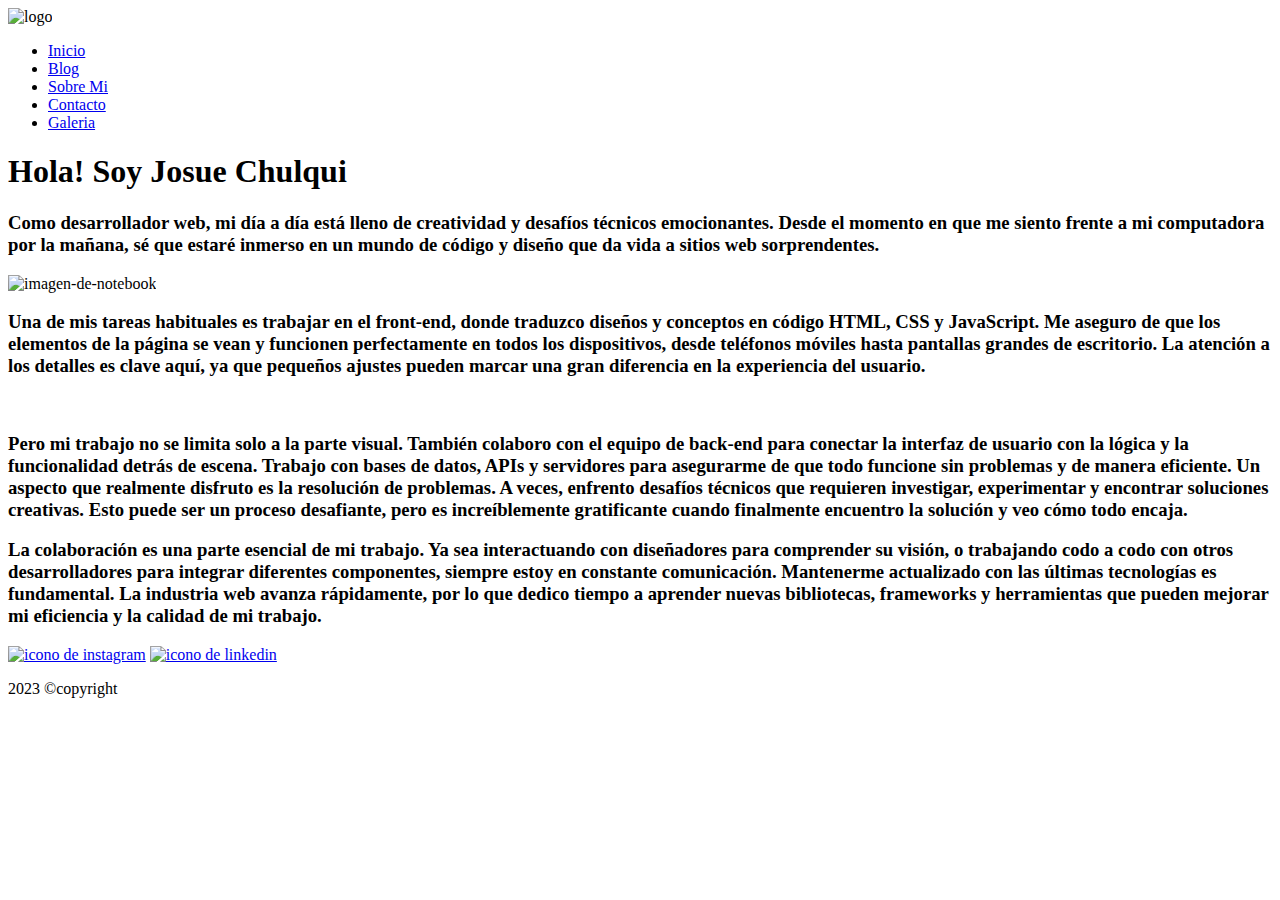
==== index.html @ 62f9c749 "hicimos arreglo en el ceo de las secciones" ====
<!DOCTYPE html>
<html lang="es">
 <head>
    <meta charset="UTF-8">
    <meta name="viewport" content="width=device-width, initial-scale=1.0">
    <meta name="keywords" content=" portafolio,programador,estudiante">
    <meta name="description" content="en esta pagina vas a encontrar datos de mi persona y tecnologias"
    <link rel="stylesheet" href="css/style.css">
    <title>PORFOLIO</title>
 </head>
   <body>
     <header class="header">
      <!--Logo-->
          <div class="logo">
            <img src="./Recursos/logo/logo.png" alt="logo">
         </div>
         <!--Menu de navegación-->
         <nav class="navbar">
            <!--Lista no ordenada-->
            <ul>
                <li><a href="./index.html">Inicio</a></li>
                <li><a href="./Secciones/Blog.html">Blog</a></li>
                <li><a href="./Secciones/SobreMi.html">Sobre Mi</a></li>
                <li><a href="./Secciones/Contacto.html">Contacto</a></li>
                <li><a href="./Secciones/galeria.html">Galeria</a></li>
            </ul>
         </nav>
     </header>


     <!--contenido principal-->


     <h1>Hola! Soy Josue Chulqui</h1>

     <main class="grilla">

      <div class="grid">
        <h3>Como desarrollador web, mi día a día está lleno de creatividad y desafíos técnicos emocionantes. Desde el momento en que me siento frente a mi computadora por la mañana, sé que estaré inmerso en un mundo de código y diseño que da vida a sitios web sorprendentes.
        </h3>
      </div>

      <div class="grid">
         <img src="./Recursos/img/imgdeprogramador.jpg" alt="imagen-de-notebook">
        </div>

      <div class="grid">
         <h3>
         Una de mis tareas habituales es trabajar en el front-end, donde traduzco diseños y conceptos en código HTML, CSS y JavaScript. Me aseguro de que los elementos de la página se vean y funcionen perfectamente en todos los dispositivos, desde teléfonos móviles hasta pantallas grandes de escritorio. La atención a los detalles es clave aquí, ya que pequeños ajustes pueden marcar una gran diferencia en la experiencia del usuario.
         </h3>
      </div>
         
      <div class="grid">
         <img src="./Recursos/img/imgdenootebok.jpg" alt="">
      </div>

      <div class="grid">
         <h3>
         Pero mi trabajo no se limita solo a la parte visual. También colaboro con el equipo de back-end para conectar la interfaz de usuario con la lógica y la funcionalidad detrás de escena. Trabajo con bases de datos, APIs y servidores para asegurarme de que todo funcione sin problemas y de manera eficiente.
         
         Un aspecto que realmente disfruto es la resolución de problemas. A veces, enfrento desafíos técnicos que requieren investigar, experimentar y encontrar soluciones creativas. Esto puede ser un proceso desafiante, pero es increíblemente gratificante cuando finalmente encuentro la solución y veo cómo todo encaja.
         </h3>
      </div>
         
      <div class="grid">
         <h3>
         La colaboración es una parte esencial de mi trabajo. Ya sea interactuando con diseñadores para comprender su visión, o trabajando codo a codo con otros desarrolladores para integrar diferentes componentes, siempre estoy en constante comunicación.
         
         Mantenerme actualizado con las últimas tecnologías es fundamental. La industria web avanza rápidamente, por lo que dedico tiempo a aprender nuevas bibliotecas, frameworks y herramientas que pueden mejorar mi eficiencia y la calidad de mi trabajo.
         
         </h3>
      </div>
 
    </main>


       <!--footer-->

     <footer>
      <div class="pie">

      <a href="https://www.instagram.com/josu253/"><img src="./Recursos/iconos/instagram.ico.ico" alt="icono de instagram"></a>

      <a href="https://www.linkedin.com/in/josue-chulqui-885b831ab/"><img src="./Recursos/iconos/linkedin.ico.ico" alt="icono de linkedin"></a>
      <p>2023 ©copyright</p>
   </div>
   </footer>
   </body>
</html>
---- css/style.css ----
@import url("https://fonts.googleapis.com/css2?family=Oswald:wght@400;700&display=swap");
* {
  margin: 0;
  padding: 0;
  font-family: "Oswald", sans-serif;
}

body {
  background-color: rgba(112, 126, 126, 0.671);
}/*# sourceMappingURL=style.css.map */
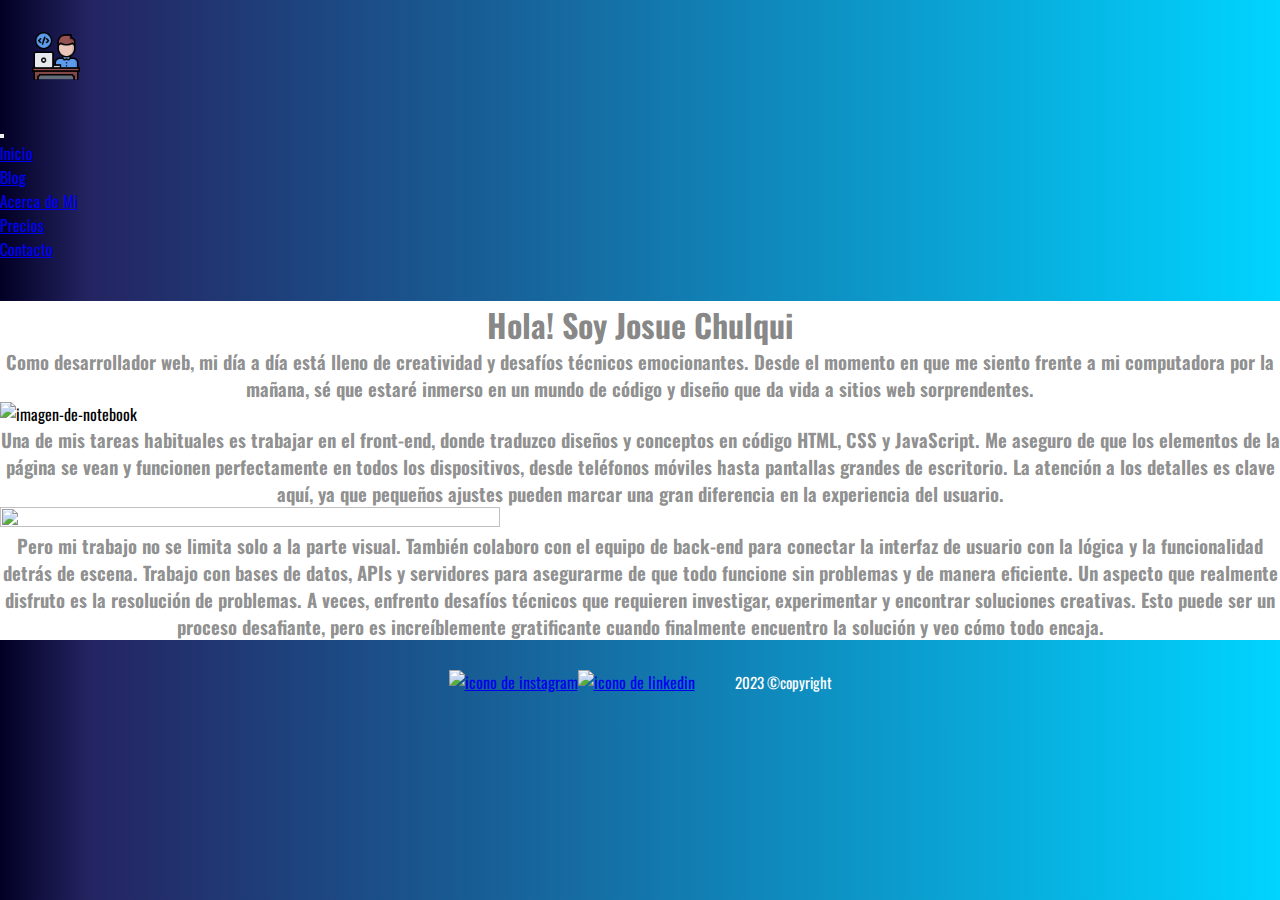
==== commit 06c24c7c: "cambios en todo el proyecto y arreglos" ====
--- a/index.html
+++ b/index.html
@@ -4,73 +4,78 @@
     <meta charset="UTF-8">
     <meta name="viewport" content="width=device-width, initial-scale=1.0">
     <meta name="keywords" content=" portafolio,programador,estudiante">
-    <meta name="description" content="en esta pagina vas a encontrar datos de mi persona y tecnologias"
+    <meta name="description" content="en esta pagina vas a encontrar datos de mi persona y tecnologias">
     <link rel="stylesheet" href="css/style.css">
+    <link href="https://cdn.jsdelivr.net/npm/bootstrap@5.3.1/dist/css/bootstrap.min.css" rel="stylesheet" integrity="sha384-4bw+/aepP/YC94hEpVNVgiZdgIC5+VKNBQNGCHeKRQN+PtmoHDEXuppvnDJzQIu9" crossorigin="anonymous">
     <title>PORFOLIO</title>
  </head>
    <body>
-     <header class="header">
-      <!--Logo-->
-          <div class="logo">
-            <img src="./Recursos/logo/logo.png" alt="logo">
-         </div>
+     <header>
+      
          <!--Menu de navegación-->
-         <nav class="navbar">
-            <!--Lista no ordenada-->
-            <ul>
-                <li><a href="./index.html">Inicio</a></li>
-                <li><a href="./Secciones/Blog.html">Blog</a></li>
-                <li><a href="./Secciones/SobreMi.html">Sobre Mi</a></li>
-                <li><a href="./Secciones/Contacto.html">Contacto</a></li>
-                <li><a href="./Secciones/galeria.html">Galeria</a></li>
-            </ul>
-         </nav>
+        
+         <nav class="navbar navbar-expand-lg bg-opacity-10">
+            <div class="container-fluid">
+                <div class="logo">
+                <a href="./index.html">
+                  <img src="./Recursos/logo/logo-dev.png" alt="logo">
+                </a>
+                </div>
+             
+              <button class="navbar-toggler" type="button" data-bs-toggle="collapse" data-bs-target="#navbarNav" aria-controls="navbarNav" aria-expanded="false" aria-label="Toggle navigation">
+                <span class="navbar-toggler-icon"></span>
+              </button>
+
+              <div class="collapse navbar-collapse" id="navbarNav">
+                <ul class="navbar-nav">
+                  <li class="nav-item">
+                    <a class="nav-link active text-light" aria-current="page" href="./index.html">Inicio</a>
+                  </li>
+                  <li class="nav-item">
+                    <a class="nav-link text-light" href="./Secciones/Blog.html">Blog</a>
+                  </li>
+                  <li class="nav-item">
+                    <a class="nav-link text-light" href="./Secciones/SobreMi.html">Acerca de Mi</a>
+                  </li>
+                  <li class="nav-item text-light">
+                     <a class="nav-link text-light" href="./Secciones/precios.html">Precios</a>
+                   </li>
+                   <li class="nav-item">
+                     <a class="nav-link text-light" href="./Secciones/Contacto.html">Contacto</a>
+                   </li>
+                </ul>
+              </div>
+            </div>
+          </nav>
      </header>
 
 
      <!--contenido principal-->
 
+     <main class="main-padre">
 
-     <h1>Hola! Soy Josue Chulqui</h1>
+      <h1>Hola! Soy Josue Chulqui</h1>
 
-     <main class="grilla">
-
-      <div class="grid">
+      <div class="main">
         <h3>Como desarrollador web, mi día a día está lleno de creatividad y desafíos técnicos emocionantes. Desde el momento en que me siento frente a mi computadora por la mañana, sé que estaré inmerso en un mundo de código y diseño que da vida a sitios web sorprendentes.
         </h3>
-      </div>
-
-      <div class="grid">
          <img src="./Recursos/img/imgdeprogramador.jpg" alt="imagen-de-notebook">
         </div>
 
-      <div class="grid">
+      <div class="main">
          <h3>
          Una de mis tareas habituales es trabajar en el front-end, donde traduzco diseños y conceptos en código HTML, CSS y JavaScript. Me aseguro de que los elementos de la página se vean y funcionen perfectamente en todos los dispositivos, desde teléfonos móviles hasta pantallas grandes de escritorio. La atención a los detalles es clave aquí, ya que pequeños ajustes pueden marcar una gran diferencia en la experiencia del usuario.
          </h3>
-      </div>
-         
-      <div class="grid">
          <img src="./Recursos/img/imgdenootebok.jpg" alt="">
       </div>
 
-      <div class="grid">
+      <div class="main">
          <h3>
          Pero mi trabajo no se limita solo a la parte visual. También colaboro con el equipo de back-end para conectar la interfaz de usuario con la lógica y la funcionalidad detrás de escena. Trabajo con bases de datos, APIs y servidores para asegurarme de que todo funcione sin problemas y de manera eficiente.
          
          Un aspecto que realmente disfruto es la resolución de problemas. A veces, enfrento desafíos técnicos que requieren investigar, experimentar y encontrar soluciones creativas. Esto puede ser un proceso desafiante, pero es increíblemente gratificante cuando finalmente encuentro la solución y veo cómo todo encaja.
          </h3>
-      </div>
-         
-      <div class="grid">
-         <h3>
-         La colaboración es una parte esencial de mi trabajo. Ya sea interactuando con diseñadores para comprender su visión, o trabajando codo a codo con otros desarrolladores para integrar diferentes componentes, siempre estoy en constante comunicación.
-         
-         Mantenerme actualizado con las últimas tecnologías es fundamental. La industria web avanza rápidamente, por lo que dedico tiempo a aprender nuevas bibliotecas, frameworks y herramientas que pueden mejorar mi eficiencia y la calidad de mi trabajo.
-         
-         </h3>
-      </div>
- 
+        </div>
     </main>
 
 
@@ -85,5 +90,6 @@
       <p>2023 ©copyright</p>
    </div>
    </footer>
+   <script src="https://cdn.jsdelivr.net/npm/bootstrap@5.3.1/dist/js/bootstrap.bundle.min.js" integrity="sha384-HwwvtgBNo3bZJJLYd8oVXjrBZt8cqVSpeBNS5n7C8IVInixGAoxmnlMuBnhbgrkm" crossorigin="anonymous"></script>
    </body>
 </html>--- a/css/style.css
+++ b/css/style.css
@@ -6,5 +6,138 @@
 }
 
 body {
-  background-color: rgba(112, 126, 126, 0.671);
+  background: rgb(2, 0, 36);
+  background: linear-gradient(90deg, rgb(2, 0, 36) 0%, rgb(36, 36, 98) 7%, rgb(0, 212, 255) 100%);
+}
+
+.logo {
+  padding-right: 10rem;
+  margin: 2rem;
+}
+
+.logo img {
+  width: 3rem;
+}
+
+.logo img:hover {
+  transform: rotate(-10deg);
+}
+
+/*main*/
+h1 {
+  text-align: center;
+  color: rgba(2, 2, 2, 0.493);
+  margin-top: 40px;
+}
+
+.blog-container {
+  display: flex;
+  flex-wrap: wrap;
+  max-width: 900px;
+}
+
+.main-padre {
+  background-color: rgb(255, 255, 255);
+}
+
+.main img {
+  width: 100%;
+  height: 100%;
+  max-width: 500px;
+  object-fit: cover;
+}
+
+h3 {
+  text-align: center;
+  color: rgba(21, 22, 22, 0.493);
+}
+
+.main p {
+  text-align: center;
+  color: rgb(2, 8, 15);
+  font-size: 20px;
+  padding: 20px;
+}
+
+#galeria img {
+  width: 100%;
+  height: 100%;
+}
+
+#galeria col-lg-4:hover {
+  transform: scale(1);
+}
+
+/*footer*/
+.pie {
+  align-items: center;
+  background: rgb(2, 0, 36);
+  background: linear-gradient(90deg, rgb(2, 0, 36) 0%, rgb(36, 36, 98) 7%, rgb(0, 212, 255) 100%);
+  display: flex;
+  justify-content: center;
+  padding: 30px;
+  transition: all;
+}
+
+.pie p {
+  margin-left: 40px;
+  font-size: 15px;
+  color: rgb(255, 255, 255);
+}
+
+.pie img {
+  width: 60px;
+  height: 100%;
+  object-fit: cover;
+}
+
+.pie img:hover {
+  transform: rotate(-10deg);
+}
+
+/*css de contacto*/
+.container-formulario formulario h1 {
+  text-align: center;
+}
+
+.container-formulario {
+  padding-left: 485px;
+}
+
+.formulario {
+  display: flex;
+  flex-direction: column;
+  width: 850px;
+  padding: 80px;
+  margin: 50px;
+}
+
+/* movile last = celulares a lo ultimo*/
+@media (max-width: 550px) {
+  * {
+    margin: 0;
+    padding: 0;
+  }
+  body {
+    background-color: rgb(255, 255, 255);
+  }
+  h1 {
+    text-align: center;
+  }
+  .grid {
+    width: 100%;
+    padding: 5px;
+  }
+  .grilla {
+    flex-direction: column;
+    width: 100%;
+  }
+  .formulario {
+    flex-direction: column;
+    width: 300px;
+    font-size: 20px;
+  }
+  .container-formulario {
+    padding: 0;
+  }
 }/*# sourceMappingURL=style.css.map */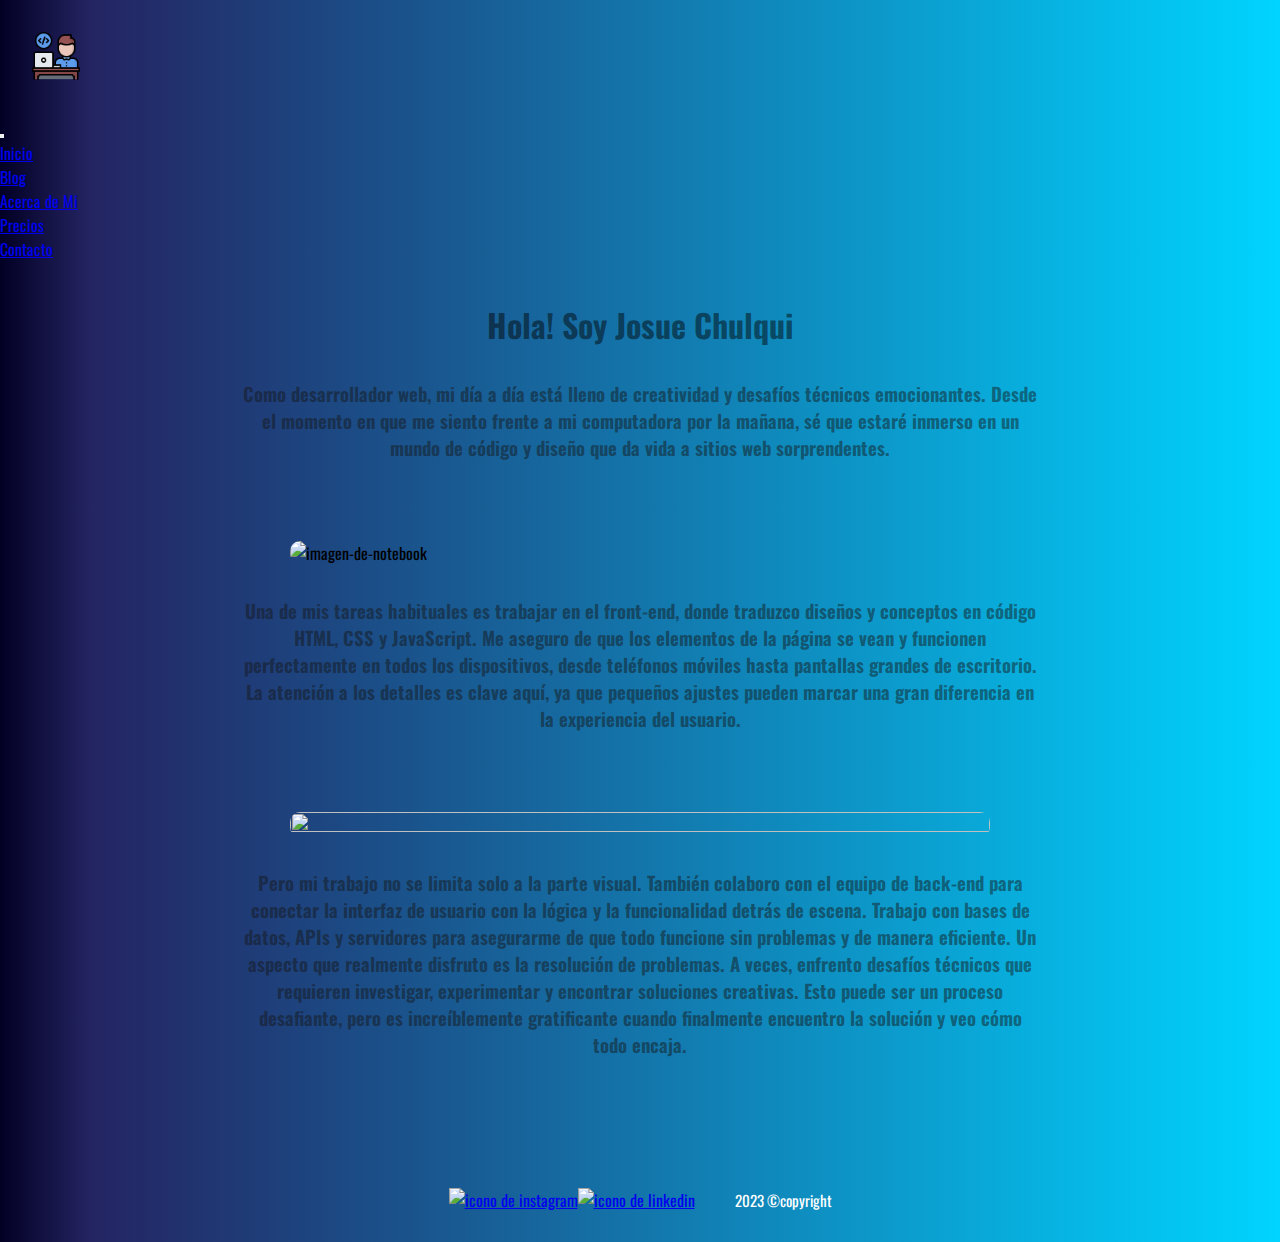
==== commit 08e079ac: "cambios en las media querys" ====
--- a/index.html
+++ b/index.html
@@ -10,7 +10,7 @@
     <title>PORFOLIO</title>
  </head>
    <body>
-     <header>
+     <header class="header">
       
          <!--Menu de navegación-->
         
--- a/css/style.css
+++ b/css/style.css
@@ -2,6 +2,7 @@
 * {
   margin: 0;
   padding: 0;
+  box-sizing: border-box;
   font-family: "Oswald", sans-serif;
 }
 
@@ -28,27 +29,53 @@
   text-align: center;
   color: rgba(2, 2, 2, 0.493);
   margin-top: 40px;
-}
-
-.blog-container {
+  font-weight: 900;
+  animation: tracking-in-contract 0.8s linear both;
+}
+
+@keyframes tracking-in-contract {
+  0% {
+    letter-spacing: 0.6em;
+    opacity: 0;
+  }
+  40% {
+    opacity: 0.6;
+  }
+  100% {
+    letter-spacing: normal;
+    opacity: 1;
+  }
+}
+.main-padre {
+  width: 100%;
+  height: 100hv;
+}
+
+.main {
   display: flex;
-  flex-wrap: wrap;
-  max-width: 900px;
-}
-
-.main-padre {
-  background-color: rgb(255, 255, 255);
+  flex-direction: column;
+  align-items: center;
+  margin: 2rem;
 }
 
 .main img {
-  width: 100%;
+  width: 700px;
   height: 100%;
-  max-width: 500px;
+  margin-top: 5rem;
   object-fit: cover;
+  border-radius: 10px;
+}
+
+.img-josue img {
+  width: 100%;
+  height: 80%;
+  width: 40rem;
+  border-radius: 900px;
 }
 
 h3 {
   text-align: center;
+  width: 800px;
   color: rgba(21, 22, 22, 0.493);
 }
 
@@ -56,21 +83,14 @@
   text-align: center;
   color: rgb(2, 8, 15);
   font-size: 20px;
-  padding: 20px;
-}
-
-#galeria img {
-  width: 100%;
-  height: 100%;
-}
-
-#galeria col-lg-4:hover {
-  transform: scale(1);
+  margin-top: 5rem;
+  width: 800px;
 }
 
 /*footer*/
 .pie {
   align-items: center;
+  margin-top: 100px;
   background: rgb(2, 0, 36);
   background: linear-gradient(90deg, rgb(2, 0, 36) 0%, rgb(36, 36, 98) 7%, rgb(0, 212, 255) 100%);
   display: flex;
@@ -96,48 +116,156 @@
 }
 
 /*css de contacto*/
-.container-formulario formulario h1 {
-  text-align: center;
-}
-
-.container-formulario {
-  padding-left: 485px;
-}
-
-.formulario {
-  display: flex;
-  flex-direction: column;
-  width: 850px;
-  padding: 80px;
-  margin: 50px;
-}
-
+.form-padre {
+  background-image: url("/Recursos/img/city.jpg");
+  background-size: cover;
+  background-repeat: no-repeat;
+  background-blend-mode: luminosity;
+  padding: 3rem;
+}
+
+.form-hijo {
+  position: relative;
+  margin: auto;
+  margin-top: 100px;
+  position: relative;
+  width: 450px;
+  height: 530px;
+  background: transparent;
+  border: 2px solid rgb(150, 146, 146);
+  border-radius: 1rem;
+  backdrop-filter: blur(20px);
+  box-shadow: 0 0 30px rgb(0, 0, 0);
+}
+
+.form-hijo label {
+  width: 80%;
+  background-color: antiquewhite;
+  text-align: center;
+}
+
+.form-hijo input {
+  width: 100%;
+  height: 3rem;
+  margin-bottom: 5px;
+  border-radius: 1rem;
+  text-align: center;
+}
+
+.form-hijo textarea {
+  width: 100%;
+  height: 7rem;
+  text-align: center;
+  border-radius: 1rem;
+}
+
+.form-hijo button {
+  border-radius: 1rem;
+  width: 100%;
+  height: 4rem;
+  margin-top: 1rem;
+  background-color: rgb(0, 0, 0);
+  font-weight: 900;
+  color: beige;
+  align-items: center;
+}
+
+.form-hijo h1 {
+  font-size: 2rem;
+  color: rgb(0, 0, 0);
+  text-align: center;
+  font-weight: 700;
+  animation: jello-horizontal 0.9s linear both;
+}
+
+@keyframes jello-horizontal {
+  0% {
+    transform: scale3d(1, 1, 1);
+  }
+  30% {
+    transform: scale3d(1.25, 0.75, 1);
+  }
+  40% {
+    transform: scale3d(0.75, 1.25, 1);
+  }
+  50% {
+    transform: scale3d(1.15, 0.85, 1);
+  }
+  65% {
+    transform: scale3d(0.95, 1.05, 1);
+  }
+  75% {
+    transform: scale3d(1.05, 0.95, 1);
+  }
+  100% {
+    transform: scale3d(1, 1, 1);
+  }
+}
 /* movile last = celulares a lo ultimo*/
-@media (max-width: 550px) {
+@media (max-width: 552px) {
   * {
     margin: 0;
     padding: 0;
   }
   body {
     background-color: rgb(255, 255, 255);
+    width: 100vw;
   }
   h1 {
     text-align: center;
-  }
-  .grid {
+    width: 100vw;
+  }
+  .header {
+    width: 100vw;
+  }
+  .logo {
+    margin: 1rem;
+  }
+  .main-padre {
+    width: 100vw;
+  }
+  .main {
+    flex-direction: column;
+    width: 100vw;
+  }
+  .main img {
+    width: 350px;
+    height: 100%;
+    margin-top: 2rem;
+    object-fit: cover;
+    border-radius: 1rem;
+  }
+  .main p {
+    font-size: 1rem;
+    margin-top: 1rem;
+    width: 200px;
+  }
+  h3 {
+    text-align: center;
+    width: 350px;
+    color: rgba(21, 22, 22, 0.493);
+  }
+  .form-padre {
+    display: flex;
+    flex-direction: column;
+    align-items: center;
+    background-image: url("/Recursos/img/city.jpg");
+    background-size: cover;
+    background-repeat: no-repeat;
+    background-blend-mode: luminosity;
+    width: 100vw;
+  }
+  .form-hijo {
+    position: relative;
+    margin: auto;
+    margin-top: 100px;
+    position: relative;
     width: 100%;
-    padding: 5px;
-  }
-  .grilla {
-    flex-direction: column;
-    width: 100%;
-  }
-  .formulario {
-    flex-direction: column;
-    width: 300px;
-    font-size: 20px;
-  }
-  .container-formulario {
-    padding: 0;
+    height: 100%;
+    background: transparent;
+    border: 2px solid rgb(150, 146, 146);
+    border-radius: 1rem;
+    backdrop-filter: blur(20px);
+    box-shadow: 0 0 30px rgb(0, 0, 0);
   }
 }/*# sourceMappingURL=style.css.map */